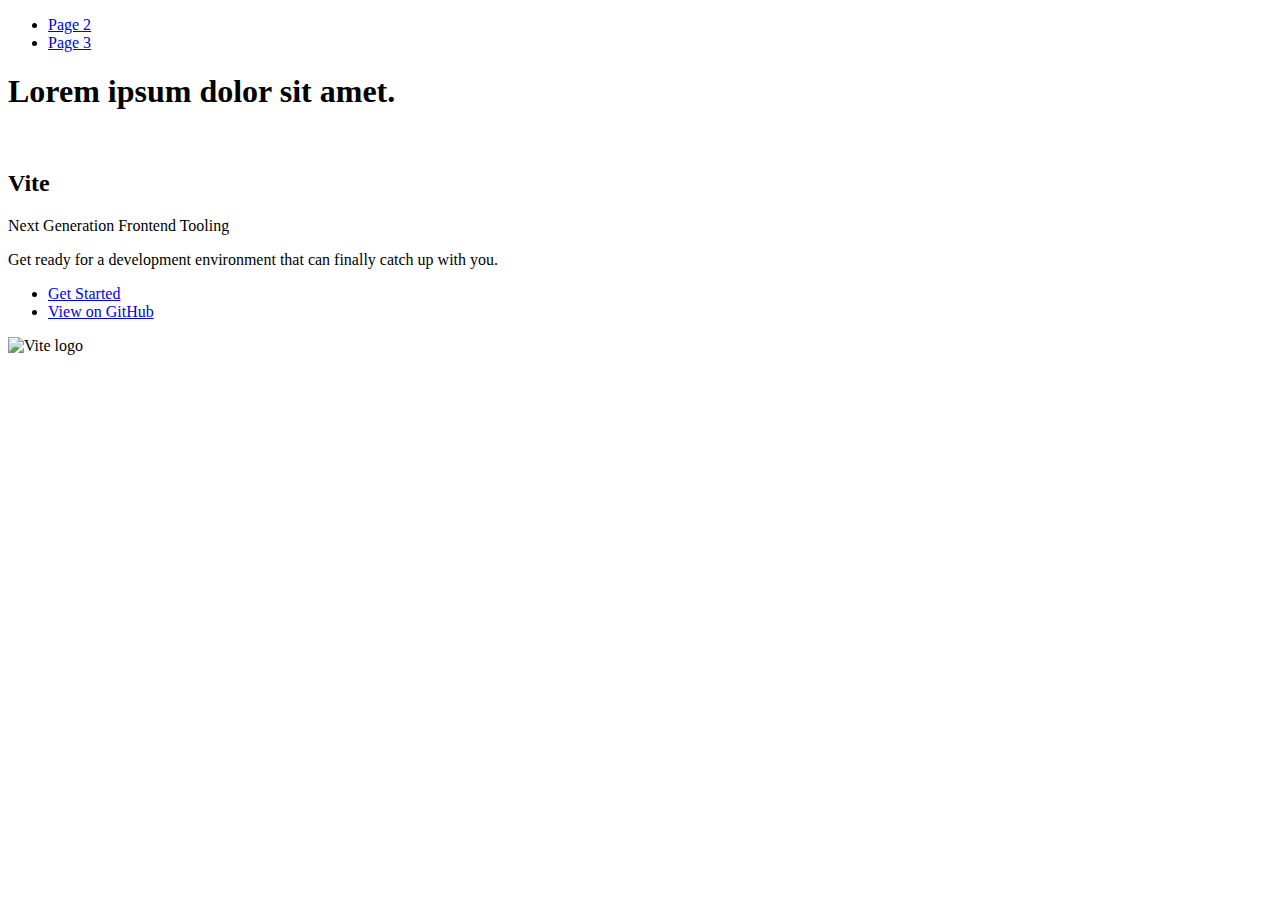
==== index.html @ ba7a426c "Deploying to gh-pages from @ Guard84/goit-js-hw-11@31fbe6ced7aa5e5ccae12378a07fe1de136f96cf 🚀" ====
<!DOCTYPE html>
<html lang="en">
  <head>
    <meta charset="UTF-8" />
    <link rel="icon" type="image/svg+xml" href="/goit-js-hw-11/favicon.svg" />
    <meta name="viewport" content="width=device-width, initial-scale=1.0" />
    <title>Vanilla App Template</title>
    
    <script type="module" crossorigin src="/goit-js-hw-11/commonHelpers.js"></script>
    <link rel="stylesheet" href="/goit-js-hw-11/assets/index-10c40100.css">
  </head>
  <body>
    <header class="header">
  <nav class="nav">
    <ul class="nav-list">
      <li class="nav-item">
        <a href="./page-2.html" class="nav-link">Page 2</a>
      </li>

      <li class="nav-item">
        <a href="./page-3.html" class="nav-link">Page 3</a>
      </li>
    </ul>
  </nav>
</header>


    <section>
      <h1>Lorem ipsum dolor sit amet.</h1>
      <!-- Path to images as from index.html file -->
      <img src="/goit-js-hw-11/assets/javascript-8dac5379.svg" alt="" />
    </section>

    <!-- Loads the specified .html file -->
    <section class="vite-promo">
  <div class="container">
    <div class="wrapper">
      <h2 class="title">
        <span class="gradient">Vite</span>
      </h2>
      <p class="text">Next Generation Frontend Tooling</p>
      <p class="tagline">
        Get ready for a development environment that can finally catch up with
        you.
      </p>

      <ul class="actions">
        <li class="action">
          <a
            class="link"
            href="https://vitejs.dev/guide/"
            target="_blank"
            rel="noopener noreferrer"
            >Get Started</a
          >
        </li>
        <li class="action">
          <a
            class="link"
            href="https://github.com/vitejs/vite"
            target="_blank"
            rel="noopener noreferrer"
            >View on GitHub</a
          >
        </li>
      </ul>
    </div>

    <div class="thumb">
      <!-- Path to images as from index.html file -->
      <img
        class="pic"
        src="/goit-js-hw-11/assets/vite-logo-51249ca9.png"
        alt="Vite logo"
        width="640"
        height="640"
      />
    </div>
  </div>
</section>


    
  </body>
</html>
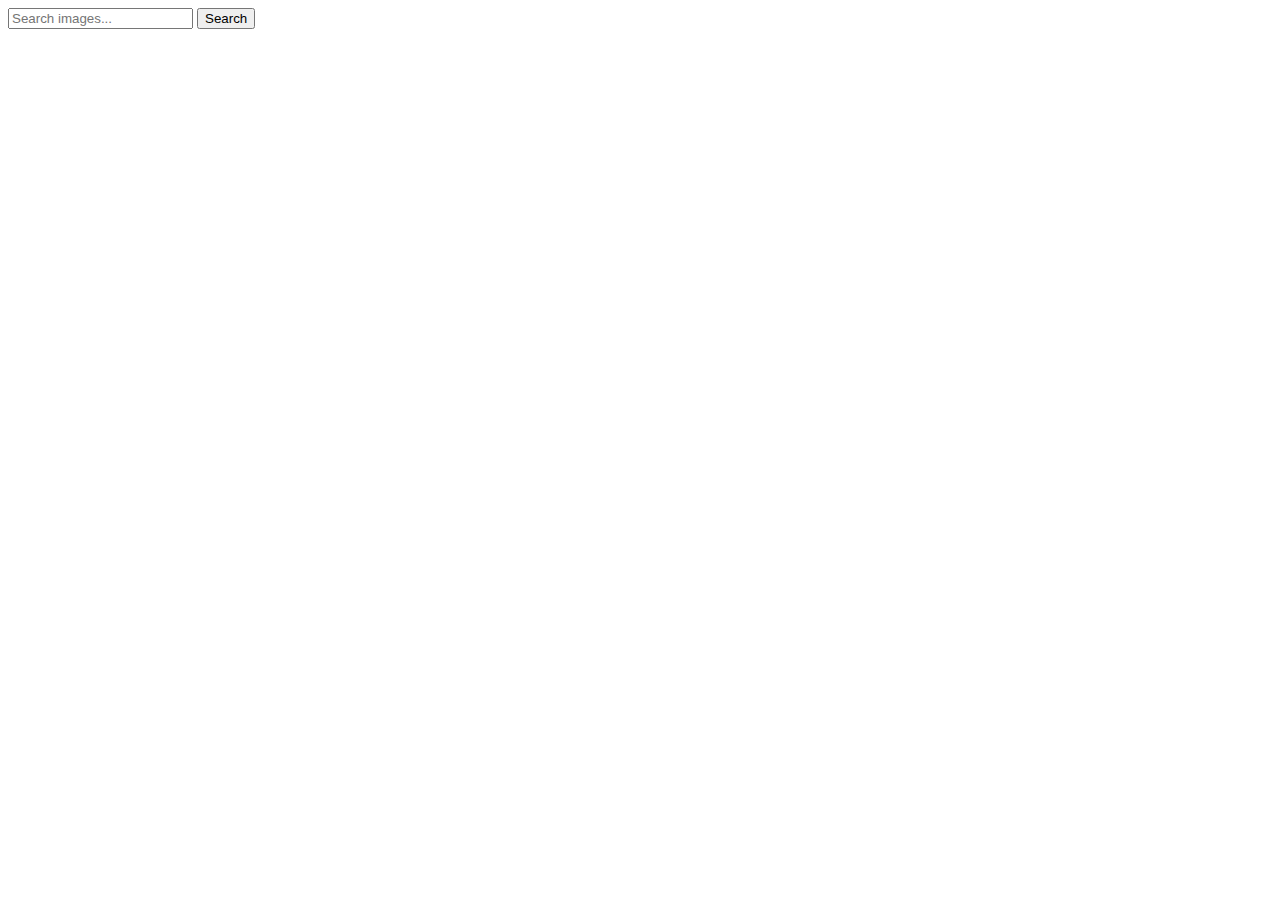
==== commit 23513f03: "Deploying to gh-pages from @ Guard84/goit-js-hw-11@14d93410f17649246ddcbdb80b0cd2f4f9a9c3a8 🚀" ====
--- a/index.html
+++ b/index.html
@@ -2,84 +2,22 @@
 <html lang="en">
   <head>
     <meta charset="UTF-8" />
-    <link rel="icon" type="image/svg+xml" href="/goit-js-hw-11/favicon.svg" />
+    <link rel="icon" type="image/svg+xml" href="/favicon.svg" />
     <meta name="viewport" content="width=device-width, initial-scale=1.0" />
     <title>Vanilla App Template</title>
     
     <script type="module" crossorigin src="/goit-js-hw-11/commonHelpers.js"></script>
-    <link rel="stylesheet" href="/goit-js-hw-11/assets/index-10c40100.css">
+    <link rel="modulepreload" crossorigin href="/goit-js-hw-11/assets/vendor-9310f15c.js">
+    <link rel="stylesheet" href="/goit-js-hw-11/assets/vendor-fd638ea2.css">
+    <link rel="stylesheet" href="/goit-js-hw-11/assets/index-4b2397f8.css">
   </head>
   <body>
-    <header class="header">
-  <nav class="nav">
-    <ul class="nav-list">
-      <li class="nav-item">
-        <a href="./page-2.html" class="nav-link">Page 2</a>
-      </li>
-
-      <li class="nav-item">
-        <a href="./page-3.html" class="nav-link">Page 3</a>
-      </li>
-    </ul>
-  </nav>
-</header>
-
-
-    <section>
-      <h1>Lorem ipsum dolor sit amet.</h1>
-      <!-- Path to images as from index.html file -->
-      <img src="/goit-js-hw-11/assets/javascript-8dac5379.svg" alt="" />
-    </section>
-
-    <!-- Loads the specified .html file -->
-    <section class="vite-promo">
-  <div class="container">
-    <div class="wrapper">
-      <h2 class="title">
-        <span class="gradient">Vite</span>
-      </h2>
-      <p class="text">Next Generation Frontend Tooling</p>
-      <p class="tagline">
-        Get ready for a development environment that can finally catch up with
-        you.
-      </p>
-
-      <ul class="actions">
-        <li class="action">
-          <a
-            class="link"
-            href="https://vitejs.dev/guide/"
-            target="_blank"
-            rel="noopener noreferrer"
-            >Get Started</a
-          >
-        </li>
-        <li class="action">
-          <a
-            class="link"
-            href="https://github.com/vitejs/vite"
-            target="_blank"
-            rel="noopener noreferrer"
-            >View on GitHub</a
-          >
-        </li>
-      </ul>
-    </div>
-
-    <div class="thumb">
-      <!-- Path to images as from index.html file -->
-      <img
-        class="pic"
-        src="/goit-js-hw-11/assets/vite-logo-51249ca9.png"
-        alt="Vite logo"
-        width="640"
-        height="640"
-      />
-    </div>
-  </div>
-</section>
-
-
+    <form class="form">
+    <input type="text" placeholder="Search images..." class="text-input">
+    <button type="submit" class="btn">Search</button>
+    </form>
+    <span class="loader"></span>
+    <ul class="gallery"></ul>
     
   </body>
 </html>
